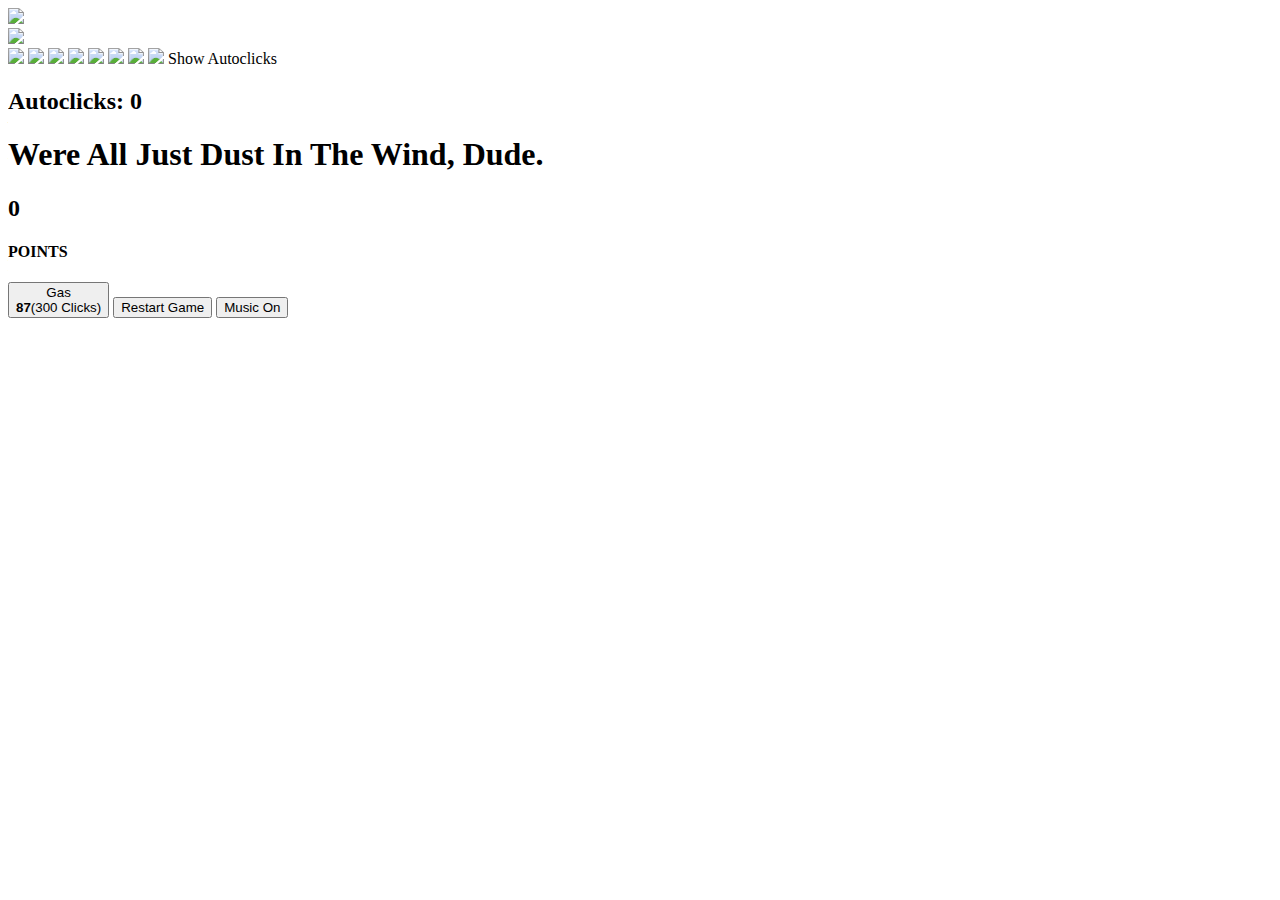
==== Html/index.html @ 45bf23c7 "Create index.html" ====
<!DOCTYPE html>
<html>
    <head>
        <link rel="icon" href="Images/IconGolfGti.png">
        <link rel="stylesheet" href="GTI Clicker.css">
        <meta name="veiwport" content="width=device-width, initial-scale=1.0">
    </head>
    <body id="body" onload="load()">
        <img src="Images/Golf Gti.png" width="400" onclick="add()" id="image" draggable="false">
        <audio src="Audio/Animal crossing.mp3" id="audio"></audio>
        <audio src="Audio/UH Oh.wav" id="uhoh"></audio>
        <div>
            <img src="Images/potato.png" width="175" id="pot" class="potato" onclick="sone()" draggable="false">
        </div>
        <img src="Images/cherry.png" width="320px" id="fruit1" onclick="movefruit1()" draggable="false">
        <img src="Images/watermelon.png" width="245px" id="fruit2" onclick="movefruit2()" draggable="false">
        <img src="Images/Blackberry.png" width="245px" id="fruit3" onclick="movefruit3()" draggable="false">
        <img src="Images/Bananas.png" width="245px" id="fruit4" onclick="movefruit4()" draggable="false">
        <img src="Images/Blueberry.png" width="150px" id="fruit5" onclick="movefruit5()" draggable="false">
        <img src="Images/Tomato.png" width="190px" id="fruit6" onclick="movefruit6()" draggable="false">
        <img src="Images/cherry cool copy.png" width="234px" id="fruit7" onclick="movefruit7()" draggable="false">
        <img src="Images/PeachRemove.png" draggable="false" id="peachLeech" onclick="peachLeechAdd()">
        <audio src="Audio/AskRufus.mp3" id="fruitSong"></audio>
        <audio src="Audio/Dust in the wind.mp3" id="wind"></audio>
        <audio src="Audio/Invader zim.mp3" id="zim"></audio>
        <span id="span" onclick="show()">Show Autoclicks</span>
        <h2 id="autoclicks">Autoclicks: 0</h2>
        <div class="center">
            <h1 id="dust">Were All Just Dust In The Wind, Dude.</h1>
            <h2 id="fruit"></h2>
        </div>
        <div id="footer">
            <h2 id="clicks">0</h2>
            <h4 id="clicks">POINTS</h4>
            <button id="gas87" onclick="gas87()">Gas <br><strong>87</strong>(300 Clicks)</button>
            <button onclick="reset()" id="button">Restart Game</button>
            <button onclick="playAudio()" id="music">Music On</button>
        </div>
        <script src="GTI Clicker.js"></script>
    </body>
</html>
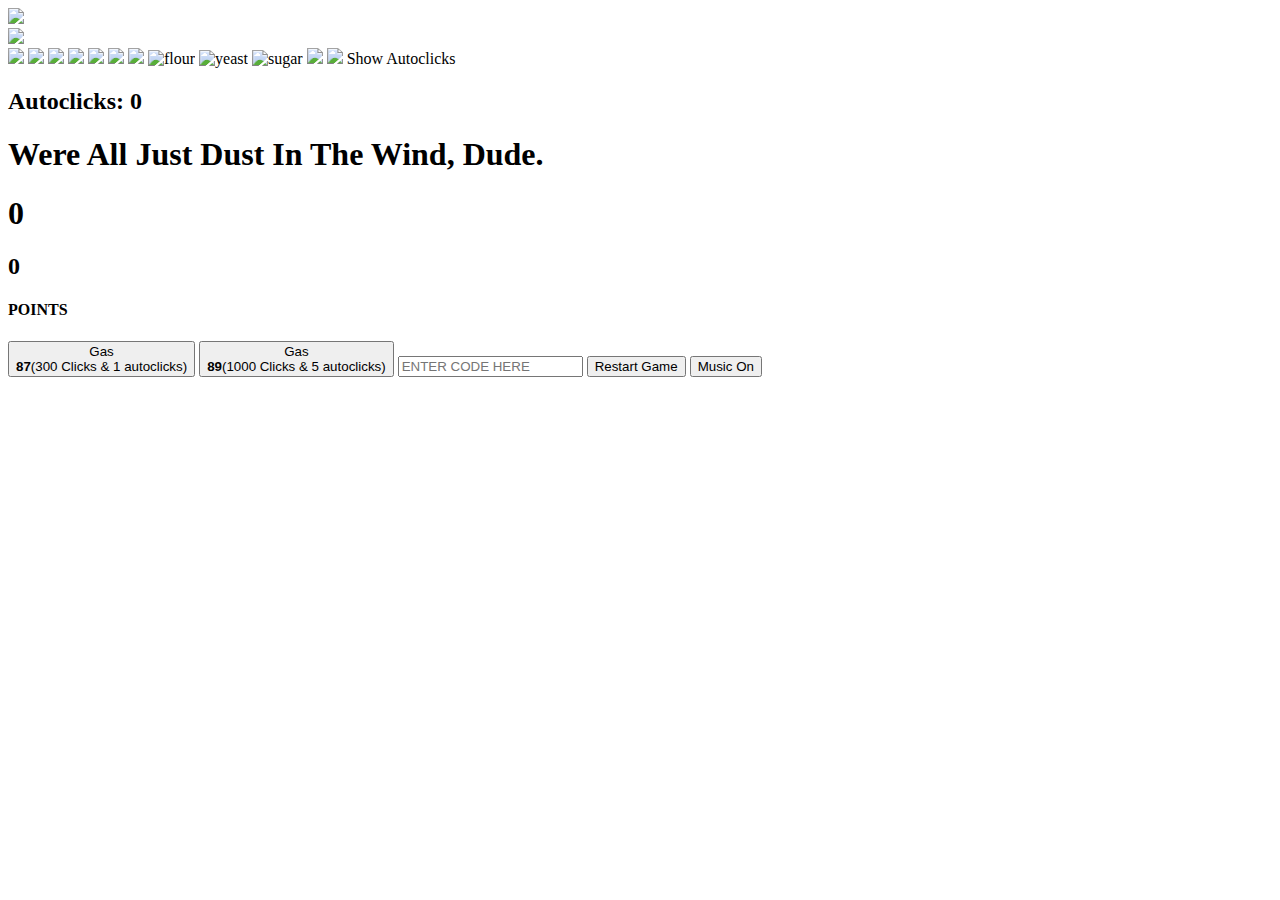
==== commit e202f358: "Yes" ====
--- a/Html/index.html
+++ b/Html/index.html
@@ -1,8 +1,8 @@
 <!DOCTYPE html>
 <html>
     <head>
-        <link rel="icon" href="Images/IconGolfGti.png">
-        <link rel="stylesheet" href="GTI Clicker.css">
+        <link id="icon" rel="icon" href="Images/SnapShotGamesLogoInDay.png">
+        <link rel="stylesheet" href="style.css">
         <meta name="veiwport" content="width=device-width, initial-scale=1.0">
     </head>
     <body id="body" onload="load()">
@@ -12,6 +12,7 @@
         <div>
             <img src="Images/potato.png" width="175" id="pot" class="potato" onclick="sone()" draggable="false">
         </div>
+        <!--Fruits for fruit mania-->
         <img src="Images/cherry.png" width="320px" id="fruit1" onclick="movefruit1()" draggable="false">
         <img src="Images/watermelon.png" width="245px" id="fruit2" onclick="movefruit2()" draggable="false">
         <img src="Images/Blackberry.png" width="245px" id="fruit3" onclick="movefruit3()" draggable="false">
@@ -19,7 +20,14 @@
         <img src="Images/Blueberry.png" width="150px" id="fruit5" onclick="movefruit5()" draggable="false">
         <img src="Images/Tomato.png" width="190px" id="fruit6" onclick="movefruit6()" draggable="false">
         <img src="Images/cherry cool copy.png" width="234px" id="fruit7" onclick="movefruit7()" draggable="false">
+        <!--Ingriedients-->
+        <img src="Images/Flour.png" width="100px" id="flour" onclick="flourTrigger()" draggable="false" alt="flour">
+        <img src="Images/Yeast.png" width="100px" id="yeast" draggable="false" alt="yeast">
+        <img src="Images/Sugar.png" width="100px" id="sugar" draggable="false" alt="sugar">
+        <img src="Images/Bowl.png" width="500p" id="bowl" draggable="false">
+        <!--Peach Leech-->
         <img src="Images/PeachRemove.png" draggable="false" id="peachLeech" onclick="peachLeechAdd()">
+        <!--Audio-->
         <audio src="Audio/AskRufus.mp3" id="fruitSong"></audio>
         <audio src="Audio/Dust in the wind.mp3" id="wind"></audio>
         <audio src="Audio/Invader zim.mp3" id="zim"></audio>
@@ -27,15 +35,19 @@
         <h2 id="autoclicks">Autoclicks: 0</h2>
         <div class="center">
             <h1 id="dust">Were All Just Dust In The Wind, Dude.</h1>
+            <h1 id="peachLeechClickCounter">0</h1>
             <h2 id="fruit"></h2>
         </div>
         <div id="footer">
             <h2 id="clicks">0</h2>
             <h4 id="clicks">POINTS</h4>
-            <button id="gas87" onclick="gas87()">Gas <br><strong>87</strong>(300 Clicks)</button>
+            <button id="gas87" onclick="gas87()">Gas <br><strong>87</strong>(300 Clicks & 1 autoclicks)</button>
+            <button id="gas89" onclick="gas89()">Gas <br><strong>89</strong>(1000 Clicks & 5 autoclicks)</button>
+            <input type="text" placeholder="ENTER CODE HERE" id="input">
             <button onclick="reset()" id="button">Restart Game</button>
             <button onclick="playAudio()" id="music">Music On</button>
         </div>
-        <script src="GTI Clicker.js"></script>
+        <p id="version"></p>
+        <script src="scripts.js"></script>
     </body>
-</html>
+</html>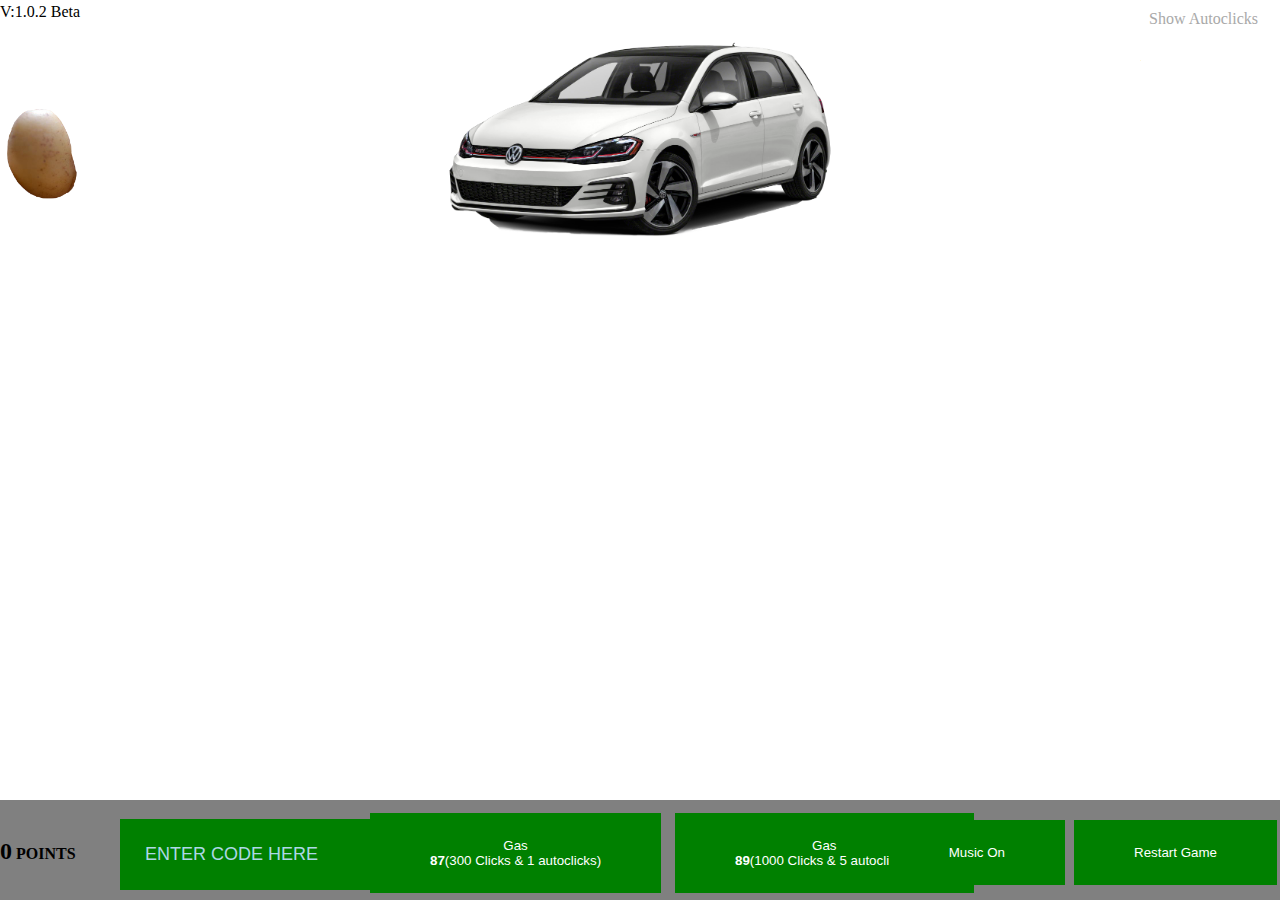
==== commit 81ce1ed0: "Fix" ====
--- a/Html/index.html
+++ b/Html/index.html
@@ -1,36 +1,39 @@
 <!DOCTYPE html>
 <html>
     <head>
-        <link id="icon" rel="icon" href="Images/SnapShotGamesLogoInDay.png">
-        <link rel="stylesheet" href="style.css">
+        <link id="icon" rel="icon" href="../Images/SnapShotGamesLogoInDay.png">
+        <link rel="stylesheet" href="../Css/style.css">
         <meta name="veiwport" content="width=device-width, initial-scale=1.0">
     </head>
     <body id="body" onload="load()">
-        <img src="Images/Golf Gti.png" width="400" onclick="add()" id="image" draggable="false">
-        <audio src="Audio/Animal crossing.mp3" id="audio"></audio>
-        <audio src="Audio/UH Oh.wav" id="uhoh"></audio>
+        <img src="../Images/Golf Gti.png" width="400" onclick="add()" id="image" draggable="false">
+        <audio src="../Audio/Animal crossing.mp3" id="audio"></audio>
+        <audio src="../Audio/UH Oh.wav" id="uhoh"></audio>
         <div>
-            <img src="Images/potato.png" width="175" id="pot" class="potato" onclick="sone()" draggable="false">
+            <img src="../Images/potato.png" width="175" id="pot" class="potato" onclick="sone()" draggable="false">
         </div>
         <!--Fruits for fruit mania-->
-        <img src="Images/cherry.png" width="320px" id="fruit1" onclick="movefruit1()" draggable="false">
-        <img src="Images/watermelon.png" width="245px" id="fruit2" onclick="movefruit2()" draggable="false">
-        <img src="Images/Blackberry.png" width="245px" id="fruit3" onclick="movefruit3()" draggable="false">
-        <img src="Images/Bananas.png" width="245px" id="fruit4" onclick="movefruit4()" draggable="false">
-        <img src="Images/Blueberry.png" width="150px" id="fruit5" onclick="movefruit5()" draggable="false">
-        <img src="Images/Tomato.png" width="190px" id="fruit6" onclick="movefruit6()" draggable="false">
-        <img src="Images/cherry cool copy.png" width="234px" id="fruit7" onclick="movefruit7()" draggable="false">
+        <img src="../Images/cherry.png" width="320px" id="fruit1" onclick="movefruit1()" draggable="false">
+        <img src="../Images/watermelon.png" width="245px" id="fruit2" onclick="movefruit2()" draggable="false">
+        <img src="../Images/Blackberry.png" width="245px" id="fruit3" onclick="movefruit3()" draggable="false">
+        <img src="../Images/Bananas.png" width="245px" id="fruit4" onclick="movefruit4()" draggable="false">
+        <img src="../Images/Blueberry.png" width="150px" id="fruit5" onclick="movefruit5()" draggable="false">
+        <img src="../Images/Tomato.png" width="190px" id="fruit6" onclick="movefruit6()" draggable="false">
+        <img src="../Images/cherry cool copy.png" width="234px" id="fruit7" onclick="movefruit7()" draggable="false">
         <!--Ingriedients-->
-        <img src="Images/Flour.png" width="100px" id="flour" onclick="flourTrigger()" draggable="false" alt="flour">
-        <img src="Images/Yeast.png" width="100px" id="yeast" draggable="false" alt="yeast">
-        <img src="Images/Sugar.png" width="100px" id="sugar" draggable="false" alt="sugar">
-        <img src="Images/Bowl.png" width="500p" id="bowl" draggable="false">
+        <img src="../Images/Flour.png" width="100px" id="flour" onclick="flourTrigger()" draggable="false" alt="flour">
+        <img src="../Images/Yeast.png" width="100px" id="yeast" draggable="false" alt="yeast">
+        <img src="../Images/Sugar.png" width="100px" id="sugar" draggable="false" alt="sugar">
+        <img src="../Images/cinnamon.png" width="100px" id="cinnamon" draggable="false" alt="cinnamon">
+        <img src="../Images/water.png" width="100px" id="water" draggable="false" alt="water">
+        <img src="../Images/Bowl.png" width="500p" id="bowl" draggable="false">
         <!--Peach Leech-->
-        <img src="Images/PeachRemove.png" draggable="false" id="peachLeech" onclick="peachLeechAdd()">
+        <img src="../Images/PeachRemove.png" draggable="false" id="peachLeech" onclick="peachLeechAdd()">
         <!--Audio-->
-        <audio src="Audio/AskRufus.mp3" id="fruitSong"></audio>
-        <audio src="Audio/Dust in the wind.mp3" id="wind"></audio>
-        <audio src="Audio/Invader zim.mp3" id="zim"></audio>
+        <audio src="../Audio/AskRufus.mp3" id="fruitSong"></audio>
+        <audio src="../Audio/Dust in the wind.mp3" id="wind"></audio>
+        <audio src="../Audio/Invader zim.mp3" id="zim"></audio>
+        <!--Misc.-->
         <span id="span" onclick="show()">Show Autoclicks</span>
         <h2 id="autoclicks">Autoclicks: 0</h2>
         <div class="center">
@@ -41,13 +44,13 @@
         <div id="footer">
             <h2 id="clicks">0</h2>
             <h4 id="clicks">POINTS</h4>
-            <button id="gas87" onclick="gas87()">Gas <br><strong>87</strong>(300 Clicks & 1 autoclicks)</button>
-            <button id="gas89" onclick="gas89()">Gas <br><strong>89</strong>(1000 Clicks & 5 autoclicks)</button>
+            <button class="button" id="gas87" onclick="gas87()">Gas <br><strong>87</strong>(300 Clicks & 1 autoclicks)</button>
+            <button class="button" id="gas89" onclick="gas89()">Gas <br><strong>89</strong>(1000 Clicks & 5 autoclicks)</button>
             <input type="text" placeholder="ENTER CODE HERE" id="input">
-            <button onclick="reset()" id="button">Restart Game</button>
-            <button onclick="playAudio()" id="music">Music On</button>
+            <button class="button" onclick="reset()" id="button">Restart Game</button>
+            <button class="button" onclick="playAudio()" id="music">Music On</button>
         </div>
         <p id="version"></p>
-        <script src="scripts.js"></script>
+        <script src="../Javascript/scripts.js"></script>
     </body>
 </html>--- a/Css/style.css
+++ b/Css/style.css
@@ -0,0 +1,254 @@
+::placeholder{
+    color: lightblue;
+}
+#version{
+    top: -13px;
+    left: 0px;
+    position: absolute;
+}
+#water{
+    position: absolute;
+    top: 38px;
+    left: 90%;
+    z-index: 1;
+}
+#cinnamon{
+    position: absolute;
+    top: 38px;
+    left: 70%;
+    z-index: 1;
+}
+#sugar{
+    position: absolute;
+    top: 30px;
+    left: 50%;
+    z-index: 1;
+}
+#yeast{
+    position: absolute;
+    top: 30px;
+    left: 30%;
+    z-index: 1;
+}
+#peachLeechClickCounter{
+    color: white;
+}
+#flour{
+    position: absolute;
+    top: 30px;
+    left: 10%;
+}
+#bowl{
+    cursor: default;
+    position: relative;
+    margin-left: auto;
+    margin-right: auto;
+    top: 50%;
+}
+#input{
+    border: none;
+    background-color: green;
+    color: white;
+    padding: 25px;
+    position: absolute;
+    left: 120px;
+    top: 19%;
+    font-size: 18px;
+}
+.button{
+    padding: 25px 60px;
+    background-color: green;
+    color: white;
+    border: none;
+    cursor: pointer;
+    position: absolute;
+}
+#gas87{
+    left: 370px;
+    top: 12.5%;
+}
+#gas89{
+    left: 675px;
+    top: 12.5%;
+}
+#autoclicks{
+    position: absolute;
+    right: 5px;
+    top: 20px;
+}
+#span{
+    color: darkgray;
+    position: absolute;
+    cursor: pointer;
+    padding: 10px 22px;
+    top: 0;
+    right: 0;
+}
+#span:hover{
+    transition: .5s;
+    background-color: lightgray;
+    color: black;
+}
+#span:not(:hover){
+    transition: .5s;
+    background-color: white;
+    color: darkgray;
+}
+#footer{
+    background-color: gray;
+    position: absolute;
+    bottom: 0px;
+    left: 0px;
+    width: 100%;
+    z-index: -1;
+    height: 100px;
+}
+#dust{
+    color: white;
+}
+img{
+    cursor: pointer;
+}
+#peachLeech{
+    position: absolute;
+    animation-duration: 3s;
+}
+#fruit7{
+    position: absolute;
+    animation-duration: 10s;
+    animation-iteration-count: infinite;
+    animation-name: fruit1;
+}
+#fruit6{
+    position: absolute;
+    animation-duration: 10s;
+    animation-iteration-count: infinite;
+    animation-name: fruit1;
+}
+#fruit5{
+    position: absolute;
+    animation-duration: 10s;
+    animation-iteration-count: infinite;
+    animation-name: fruit1;
+}
+#fruit4{
+    position: absolute;
+    animation-duration: 10s;
+    animation-iteration-count: infinite;
+    animation-name: fruit1;
+}
+#fruit3{
+    position: absolute;
+    animation-duration: 10s;
+    animation-iteration-count: infinite;
+    animation-name: fruit1;
+}
+#fruit2{
+    position: absolute;
+    animation-duration: 10s;
+    animation-iteration-count: infinite;
+    animation-name: fruit1;
+}
+#fruit1{
+    position: absolute;
+    animation-duration: 10s;
+    animation-iteration-count: infinite;
+    animation-name: fruit1;
+}
+#fruit{
+    position: relative;
+    text-align: center;
+}
+#button{
+    right: 3px;
+    top: 20%;
+}
+#music{
+    right: 215px;
+    top: 20%;
+}
+#body{
+    animation-duration: 1.5s;
+    animation-iteration-count: 1;
+    cursor: default;
+    overflow: hidden;
+}
+::selection{
+    color: none;
+    background: none;
+}
+#clicks{
+    position: relative;
+    display: inline;
+    top: 38%;
+}
+.center{
+    text-align: center;
+    z-index: -1;
+}
+#image{
+    display: block;
+    cursor: pointer;
+    z-index: 100;
+}
+.potato{
+    position: absolute;
+    top: 100px;
+    left: 0;
+    z-index: 99;
+    animation-duration: 10s;
+    animation-name: potato;
+    animation-iteration-count: infinite;
+}
+@keyframes potato{
+    0%{top: 100px;
+    left: calc(-10%);
+    }
+    50%{top: 100px;
+    left: calc(110%);
+    transform: rotateZ(360deg);
+    }
+    100%{top: 100px;
+    left: calc(-10%);
+    transform: rotateZ(-360deg);
+    }
+}
+@keyframes fruitMania{
+    to{background-color: #a138d6;}
+    from{background-color: white;}
+}
+@keyframes fruitText{
+    0%{color: tomato; opacity: 1;}
+    10%{color: yellow;}
+    20%{color: tomato;}
+    30%{color: yellow;}
+    40%{color: tomato;}
+    50%{color: yellow;}
+    60%{color: tomato;}
+    70%{color: yellow;}
+    80%{color: tomato;}
+    90%{color: yellow;}
+    100%{color: tomato; opacity: 0;}
+}
+@keyframes fruit1{
+    0%{left: -100px;
+    }
+    50%{left: calc(90%);
+    transform: rotateZ(360deg);
+    }
+    100%{left: -100px;
+    transform: rotateZ(-360deg);
+    }
+}
+@keyframes turnBlack{
+    to{background-color: black;}
+    from{background-color: #a138d6;}
+}
+@keyframes peachLeech{
+    to{width: 500px; height: 500px;}
+    from{width: 1000px; height: 1000px;}
+}
+@keyframes turnNormal{
+    to{background-color: white;}
+    from{background-color: black;}
+}